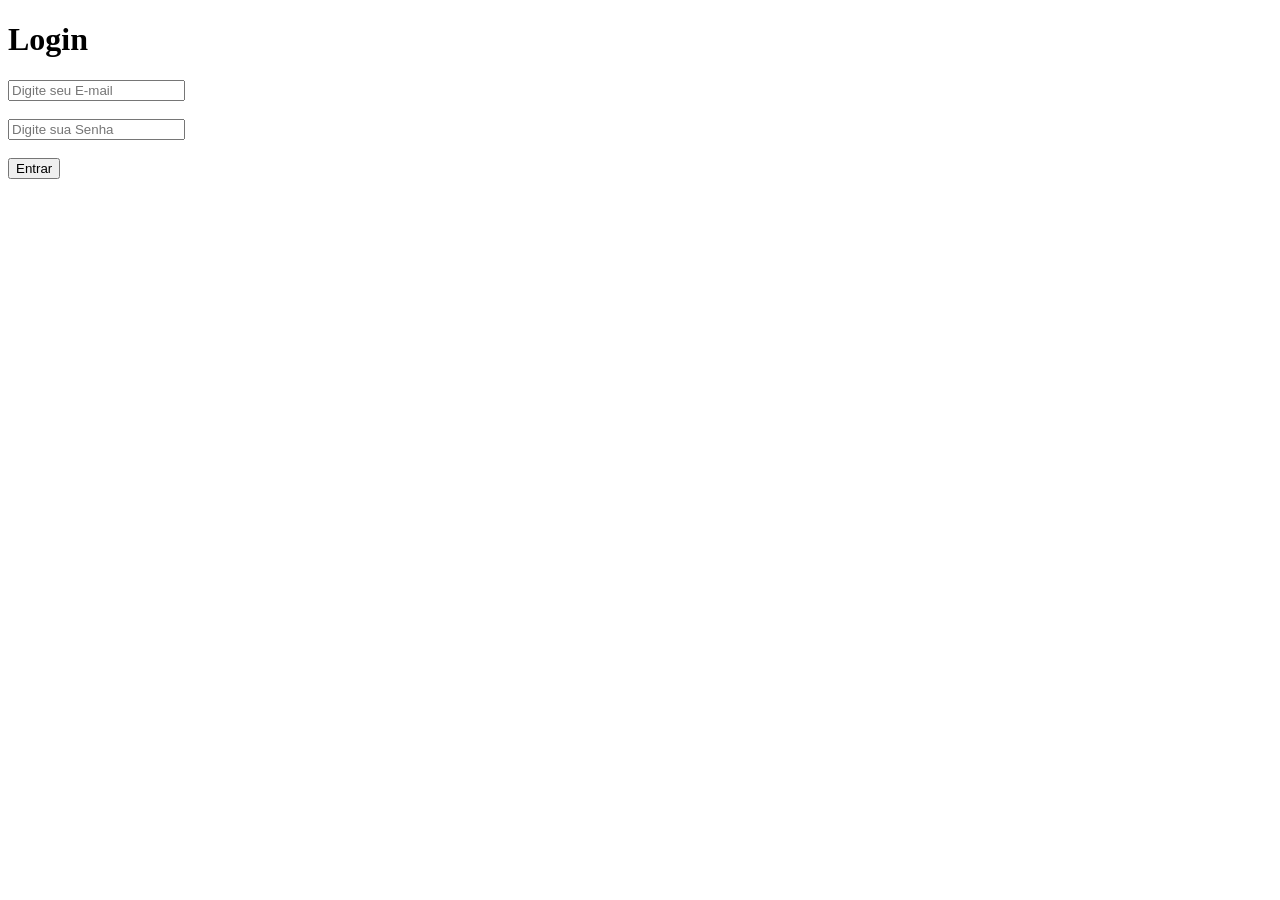
==== PaginaWeb/index.html @ c0556277 "Add files via upload" ====
<!DOCTYPE html>
<html lang="pt-br">
<head>
    <meta charset="UTF-8">
    <meta name="viewport" content="width=device-width, initial-scale=1.0">
    <title>TelaDeLogin</title>
    <link rel="stylesheet" href="/style.css/visual.css">
</head>
<body>
    
    <div class="Login">
    <h1>Login</h1>
    </div>
    
       <main class="login-container">
        
    
            <form class="login-form">
            <div class="input">
            <input type="text" placeholder="Digite seu E-mail" required>
            
        
            </div>
            <div class="input">
            
            <br>
            <input type="text" placeholder="Digite sua Senha" required>
            </div>
            
            <br>
            <button type="submit">Entrar</button>

        </form>
    </main>
</body>
</html>
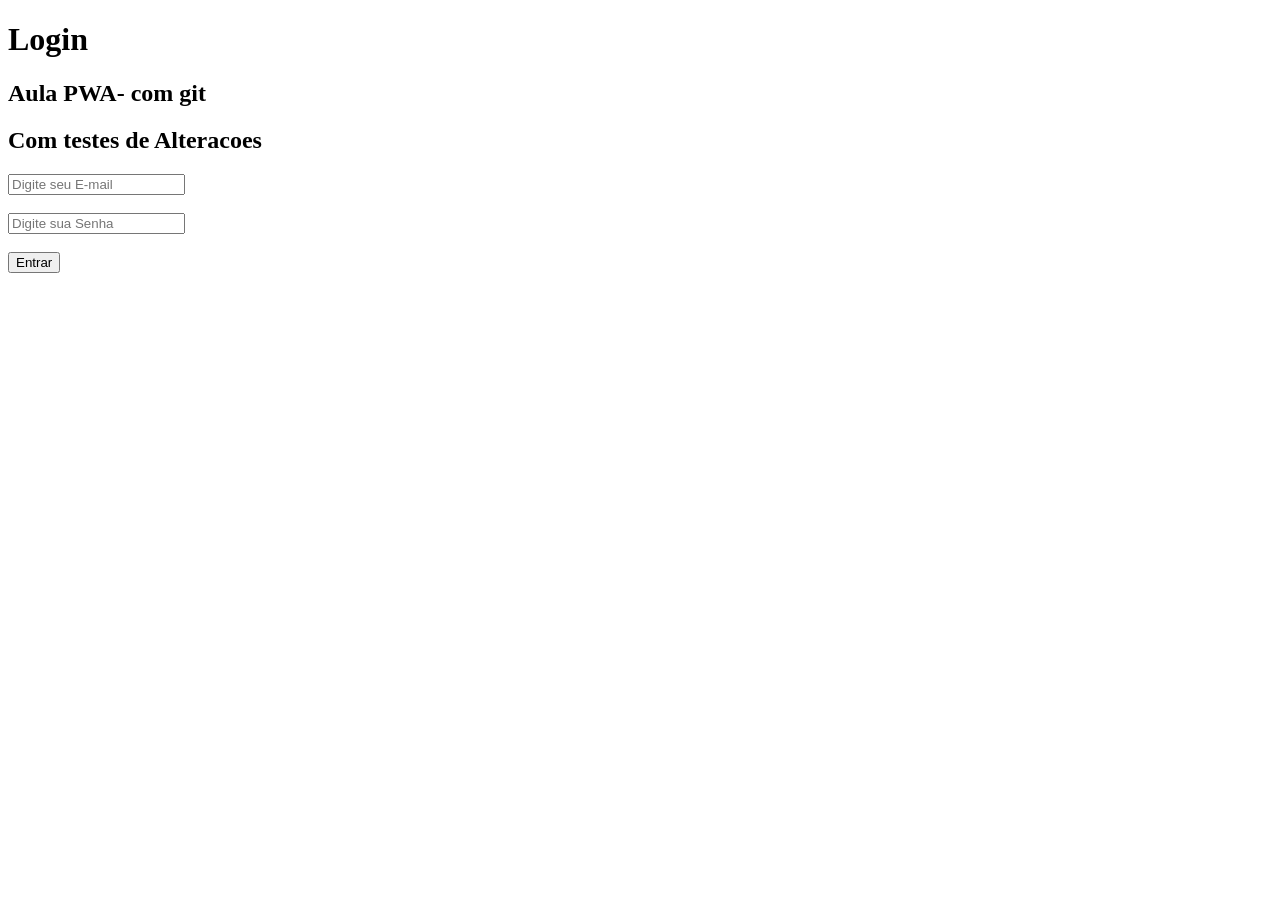
==== commit 601861bb: "mudanca simples no html para testes de git e diff" ====
--- a/PaginaWeb/index.html
+++ b/PaginaWeb/index.html
@@ -10,6 +10,8 @@
     
     <div class="Login">
     <h1>Login</h1>
+    <h2>Aula PWA- com git</h2>
+    <h2>Com testes de Alteracoes</h2>
     </div>
     
        <main class="login-container">
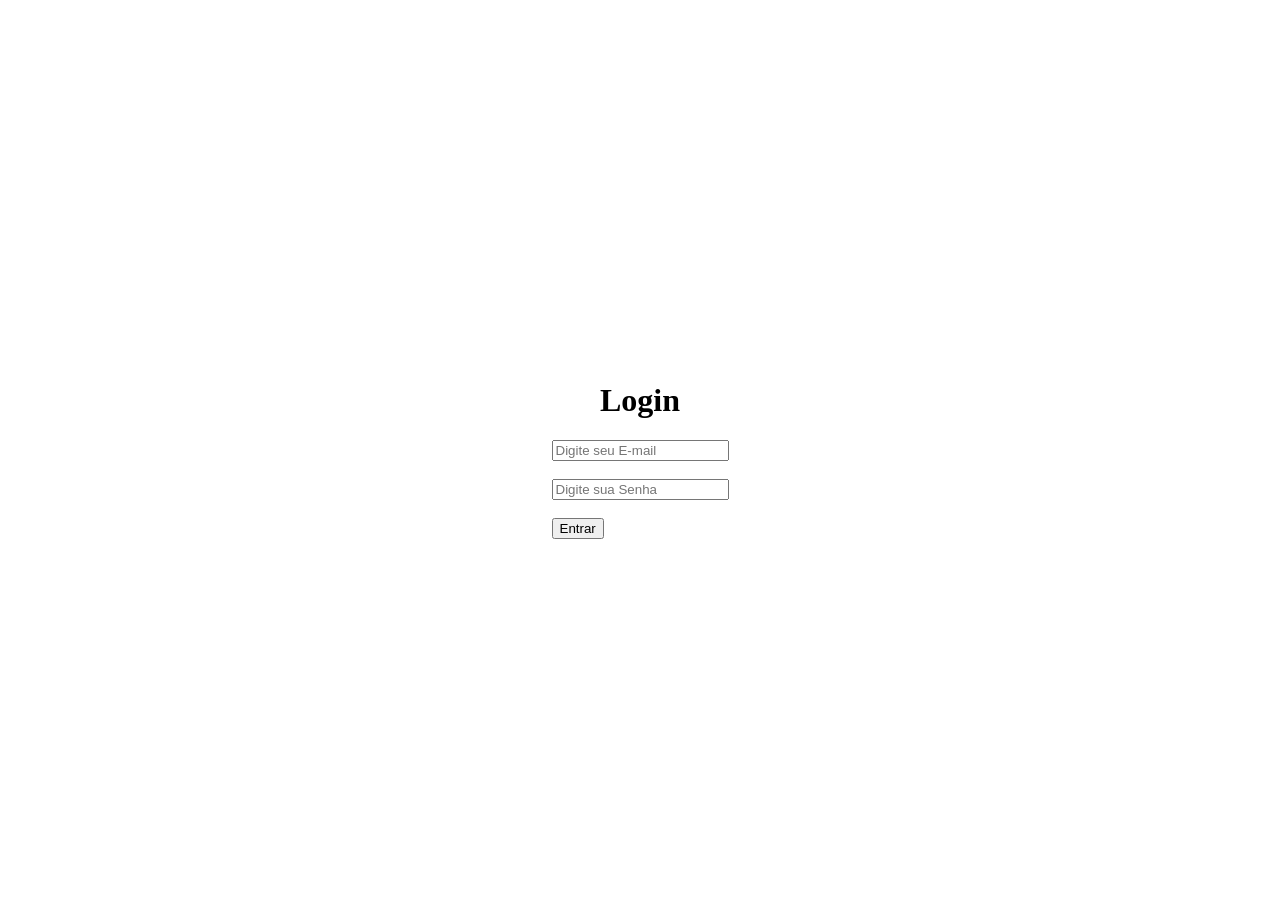
==== commit ef5c32db: "atualizacao branch" ====
--- a/PaginaWeb/index.html
+++ b/PaginaWeb/index.html
@@ -5,13 +5,14 @@
     <meta name="viewport" content="width=device-width, initial-scale=1.0">
     <title>TelaDeLogin</title>
     <link rel="stylesheet" href="/style.css/visual.css">
+    <script src="/JS/main.js" type="module"></script>
 </head>
 <body>
     
     <div class="Login">
     <h1>Login</h1>
-    <h2>Aula PWA- com git</h2>
-    <h2>Com testes de Alteracoes</h2>
+    <!-- <h2>Aula PWA- com git</h2>  -->
+    <!-- <h2>Com testes de Alteracoes</h2> -->
     </div>
     
        <main class="login-container">
--- a/style.css/visual.css
+++ b/style.css/visual.css
@@ -0,0 +1,12 @@
+h1 {
+    align-self: center;
+}
+
+body {
+    display: flex;           
+    flex-direction: column;  
+    justify-content: center; 
+    align-items: center;     
+    height: 100vh;       
+    margin: 0;               
+}
